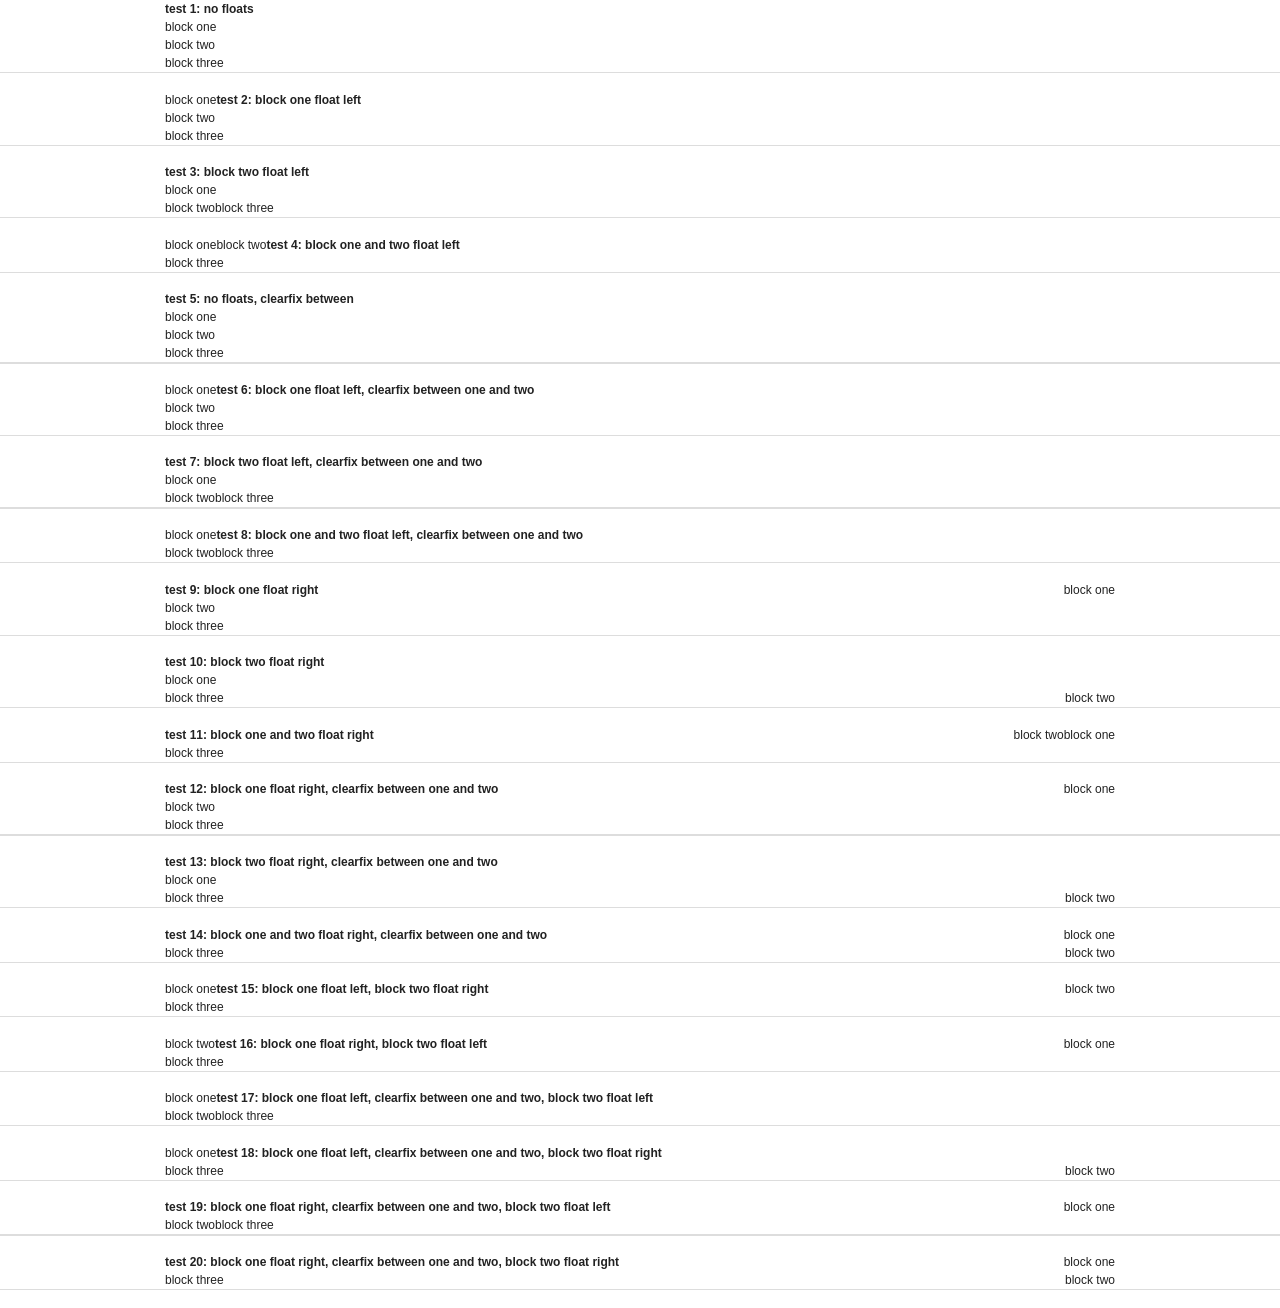
==== divblocktest.html @ 2306338f "added div block test (not for final product).  modified details links to float right.  modified to h" ====
<!DOCTYPE html PUBLIC "-//W3C//DTD XHTML 1.0 Strict//EN" "http://www.w3.org/TR/xhtml1/DTD/xhtml1-strict.dtd">
<html xmlns="http://www.w3.org/1999/xhtml" xml:lang="en" lang="en">
<head>
<title>div float tests</title>
  <meta http-equiv="Content-Type" content="text/html;charset=utf-8" />
  <link rel="stylesheet" type="text/css" href="css/screen.css" />
  <!--[if IE]>
    <link rel="stylesheet" href="css/ie.css" type="text/css" media="screen, projection" />
  <![endif]-->
</head>
<body>
<div class="container">
  <b>test 1: no floats</b>
  <div>block one</div>
  <div>block two</div>
  <div>block three</div>
</div>
<hr />
<div class="container">
  <b>test 2: block one float left</b>
  <div style="float:left;">block one</div>
  <div>block two</div>
  <div>block three</div>
</div>
<hr />
<div class="container">
  <b>test 3: block two float left</b>
  <div>block one</div>
  <div style="float:left;">block two</div>
  <div>block three</div>
</div>
<hr />
<div class="container">
  <b>test 4: block one and two float left</b>
  <div style="float:left;">block one</div>
  <div style="float:left;">block two</div>
  <div>block three</div>
</div>
<hr />
<div class="container">
  <b>test 5: no floats, clearfix between</b>
  <div>block one</div>
  <div class='clearfix'></div>
  <div>block two</div>
  <div>block three</div>
</div>
<hr />
<div class="container">
  <b>test 6: block one float left, clearfix between one and two</b>
  <div style="float:left;">block one</div>
  <div class='clearfix'></div>
  <div>block two</div>
  <div>block three</div>
</div>
<hr />
<div class="container">
  <b>test 7: block two float left, clearfix between one and two</b>
  <div>block one</div>
  <div class='clearfix'></div>
  <div style="float:left;">block two</div>
  <div>block three</div>
</div>
<hr />
<div class="container">
  <b>test 8: block one and two float left, clearfix between one and two</b>
  <div style="float:left;">block one</div>
  <div class='clearfix'></div>
  <div style="float:left;">block two</div>
  <div>block three</div>
</div>
<hr />
<div class="container">
  <b>test 9: block one float right</b>
  <div style="float:right;">block one</div>
  <div>block two</div>
  <div>block three</div>
</div>
<hr />
<div class="container">
  <b>test 10: block two float right</b>
  <div>block one</div>
  <div style="float:right;">block two</div>
  <div>block three</div>
</div>
<hr />
<div class="container">
  <b>test 11: block one and two float right</b>
  <div style="float:right;">block one</div>
  <div style="float:right;">block two</div>
  <div>block three</div>
</div>
<hr />
<div class="container">
  <b>test 12: block one float right, clearfix between one and two</b>
  <div style="float:right;">block one</div>
  <div class='clearfix'></div>
  <div>block two</div>
  <div>block three</div>
</div>
<hr />
<div class="container">
  <b>test 13: block two float right, clearfix between one and two</b>
  <div>block one</div>
  <div class='clearfix'></div>
  <div style="float:right;">block two</div>
  <div>block three</div>
</div>
<hr />
<div class="container">
  <b>test 14: block one and two float right, clearfix between one and two</b>
  <div style="float:right;">block one</div>
  <div class='clearfix'></div>
  <div style="float:right;">block two</div>
  <div>block three</div>
</div>
<hr />
<div class="container">
  <b>test 15: block one float left, block two float right</b>
  <div style="float:left;">block one</div>
  <div style="float:right;">block two</div>
  <div>block three</div>
</div>
<hr />
<div class="container">
  <b>test 16: block one float right, block two float left</b>
  <div style="float:right;">block one</div>
  <div style="float:left;">block two</div>
  <div>block three</div>
</div>
<hr />
<div class="container">
  <b>test 17: block one float left, clearfix between one and two, block two float left</b>
  <div style="float:left;">block one</div>
  <div class='clearfix'></div>
  <div style="float:left;">block two</div>
  <div>block three</div>
</div>
<hr />
<div class="container">
  <b>test 18: block one float left, clearfix between one and two, block two float right</b>
  <div style="float:left;">block one</div>
  <div class='clearfix'></div>
  <div style="float:right;">block two</div>
  <div>block three</div>
</div>
<hr />
<div class="container">
  <b>test 19: block one float right, clearfix between one and two, block two float left</b>
  <div style="float:right;">block one</div>
  <div class='clearfix'></div>
  <div style="float:left;">block two</div>
  <div>block three</div>
</div>
<hr />
<div class="container">
  <b>test 20: block one float right, clearfix between one and two, block two float right</b>
  <div style="float:right;">block one</div>
  <div class='clearfix'></div>
  <div style="float:right;">block two</div>
  <div>block three</div>
</div>
<hr />

</body>
</html>
---- css/screen.css ----
/* -----------------------------------------------------------------------


 Blueprint CSS Framework 0.8
 http://blueprintcss.org

   * Copyright (c) 2007-Present. See LICENSE for more info.
   * See README for instructions on how to use Blueprint.
   * For credits and origins, see AUTHORS.
   * This is a compressed file. See the sources in the 'src' directory.

----------------------------------------------------------------------- */

/* reset.css */
html, body, div, span, object, iframe, h1, h2, h3, h4, h5, h6, p, blockquote, pre, a, abbr, acronym, address, code, del, dfn, em, img, q, dl, dt, dd, ol, ul, li, fieldset, form, label, legend, table, caption, tbody, tfoot, thead, tr, th, td {margin:0;padding:0;border:0;font-weight:inherit;font-style:inherit;font-size:100%;font-family:inherit;vertical-align:baseline;}
body {line-height:1.5;}
table {border-collapse:separate;border-spacing:0;}
caption, th, td {text-align:left;font-weight:normal;}
table, td, th {vertical-align:middle;}
blockquote:before, blockquote:after, q:before, q:after {content:"";}
blockquote, q {quotes:"" "";}
a img {border:none;}

/* typography.css */
body {font-size:75%;color:#222;background:#fff;font-family:"Helvetica Neue", Arial, Helvetica, sans-serif;}
h1, h2, h3, h4, h5, h6 {font-weight:normal;color:#111;}
h1 {font-size:3em;line-height:1;margin-bottom:0.5em;}
h2 {font-size:2em;margin-bottom:0.75em;}
h3 {font-size:1.5em;line-height:1;margin-bottom:1em;}
h4 {font-size:1.2em;line-height:1.25;margin-bottom:1.25em;}
h5 {font-size:1em;font-weight:bold;margin-bottom:1.5em;}
h6 {font-size:1em;font-weight:bold;}
h1 img, h2 img, h3 img, h4 img, h5 img, h6 img {margin:0;}
p {margin:0 0 1.5em;}
p img.left {float:left;margin:1.5em 1.5em 1.5em 0;padding:0;}
p img.right {float:right;margin:1.5em 0 1.5em 1.5em;}
a:focus, a:hover {color:#000;}
a {color:#009;text-decoration:underline;}
blockquote {margin:1.5em;color:#666;font-style:italic;}
strong {font-weight:bold;}
em, dfn {font-style:italic;}
dfn {font-weight:bold;}
sup, sub {line-height:0;}
abbr, acronym {border-bottom:1px dotted #666;}
address {margin:0 0 1.5em;font-style:italic;}
del {color:#666;}
pre {margin:1.5em 0;white-space:pre;}
pre, code, tt {font:1em 'andale mono', 'lucida console', monospace;line-height:1.5;}
li ul, li ol {margin:0 1.5em;}
ul, ol {margin:0 0.5em 1em 0.5em;}
ul {list-style-type:none;}
ol {list-style-type:decimal;}
dl {margin:0 0 1.5em 0;}
dl dt {font-weight:bold;}
dd {margin-left:1.5em;}
table {margin-bottom:1.4em;width:100%;}
th {font-weight:bold;}
thead th {background:#c3d9ff;}
th, td, caption {padding:4px 10px 4px 5px;}
tr.even td {background:#e5ecf9;}
tfoot {font-style:italic;}
caption {background:#eee;}
.small {font-size:.8em;margin-bottom:1.875em;line-height:1.875em;}
.large {font-size:1.2em;line-height:2.5em;margin-bottom:1.25em;}
.hide {display:none;}
.quiet {color:#666;}
.loud {color:#000;}
.highlight {background:#ff0;}
.added {background:#060;color:#fff;}
.removed {background:#900;color:#fff;}
.first {margin-left:0;padding-left:0;}
.last {margin-right:0;padding-right:0;}
.top {margin-top:0;padding-top:0;}
.bottom {margin-bottom:0;padding-bottom:0;}

/* grid.css */
.container {width:950px;margin:0 auto;}
.showgrid {background:url(src/grid.png);}
.column, div.span-1, div.span-2, div.span-3, div.span-4, div.span-5, div.span-6, div.span-7, div.span-8, div.span-9, div.span-10, div.span-11, div.span-12, div.span-13, div.span-14, div.span-15, div.span-16, div.span-17, div.span-18, div.span-19, div.span-20, div.span-21, div.span-22, div.span-23, div.span-24 {float:left;margin-right:10px;}
.last, div.last {margin-right:0;}
.span-1 {width:30px;}
.span-2 {width:70px;}
.span-3 {width:110px;}
.span-4 {width:150px;}
.span-5 {width:190px;}
.span-6 {width:230px;}
.span-7 {width:270px;}
.span-8 {width:310px;}
.span-9 {width:350px;}
.span-10 {width:390px;}
.span-11 {width:430px;}
.span-12 {width:470px;}
.span-13 {width:510px;}
.span-14 {width:550px;}
.span-15 {width:590px;}
.span-16 {width:630px;}
.span-17 {width:670px;}
.span-18 {width:710px;}
.span-19 {width:750px;}
.span-20 {width:790px;}
.span-21 {width:830px;}
.span-22 {width:870px;}
.span-23 {width:910px;}
.span-24, div.span-24 {width:950px;margin:0;}
input.span-1, textarea.span-1, select.span-1 {width:30px!important;}
input.span-2, textarea.span-2, select.span-2 {width:50px!important;}
input.span-3, textarea.span-3, select.span-3 {width:90px!important;}
input.span-4, textarea.span-4, select.span-4 {width:130px!important;}
input.span-5, textarea.span-5, select.span-5 {width:170px!important;}
input.span-6, textarea.span-6, select.span-6 {width:210px!important;}
input.span-7, textarea.span-7, select.span-7 {width:250px!important;}
input.span-8, textarea.span-8, select.span-8 {width:290px!important;}
input.span-9, textarea.span-9, select.span-9 {width:330px!important;}
input.span-10, textarea.span-10, select.span-10 {width:370px!important;}
input.span-11, textarea.span-11, select.span-11 {width:410px!important;}
input.span-12, textarea.span-12, select.span-12 {width:450px!important;}
input.span-13, textarea.span-13, select.span-13 {width:490px!important;}
input.span-14, textarea.span-14, select.span-14 {width:530px!important;}
input.span-15, textarea.span-15, select.span-15 {width:570px!important;}
input.span-16, textarea.span-16, select.span-16 {width:610px!important;}
input.span-17, textarea.span-17, select.span-17 {width:650px!important;}
input.span-18, textarea.span-18, select.span-18 {width:690px!important;}
input.span-19, textarea.span-19, select.span-19 {width:730px!important;}
input.span-20, textarea.span-20, select.span-20 {width:770px!important;}
input.span-21, textarea.span-21, select.span-21 {width:810px!important;}
input.span-22, textarea.span-22, select.span-22 {width:850px!important;}
input.span-23, textarea.span-23, select.span-23 {width:890px!important;}
input.span-24, textarea.span-24, select.span-24 {width:940px!important;}
.append-1 {padding-right:40px;}
.append-2 {padding-right:80px;}
.append-3 {padding-right:120px;}
.append-4 {padding-right:160px;}
.append-5 {padding-right:200px;}
.append-6 {padding-right:240px;}
.append-7 {padding-right:280px;}
.append-8 {padding-right:320px;}
.append-9 {padding-right:360px;}
.append-10 {padding-right:400px;}
.append-11 {padding-right:440px;}
.append-12 {padding-right:480px;}
.append-13 {padding-right:520px;}
.append-14 {padding-right:560px;}
.append-15 {padding-right:600px;}
.append-16 {padding-right:640px;}
.append-17 {padding-right:680px;}
.append-18 {padding-right:720px;}
.append-19 {padding-right:760px;}
.append-20 {padding-right:800px;}
.append-21 {padding-right:840px;}
.append-22 {padding-right:880px;}
.append-23 {padding-right:920px;}
.prepend-1 {padding-left:40px;}
.prepend-2 {padding-left:80px;}
.prepend-3 {padding-left:120px;}
.prepend-4 {padding-left:160px;}
.prepend-5 {padding-left:200px;}
.prepend-6 {padding-left:240px;}
.prepend-7 {padding-left:280px;}
.prepend-8 {padding-left:320px;}
.prepend-9 {padding-left:360px;}
.prepend-10 {padding-left:400px;}
.prepend-11 {padding-left:440px;}
.prepend-12 {padding-left:480px;}
.prepend-13 {padding-left:520px;}
.prepend-14 {padding-left:560px;}
.prepend-15 {padding-left:600px;}
.prepend-16 {padding-left:640px;}
.prepend-17 {padding-left:680px;}
.prepend-18 {padding-left:720px;}
.prepend-19 {padding-left:760px;}
.prepend-20 {padding-left:800px;}
.prepend-21 {padding-left:840px;}
.prepend-22 {padding-left:880px;}
.prepend-23 {padding-left:920px;}
div.border {padding-right:4px;margin-right:5px;border-right:1px solid #eee;}
div.colborder {padding-right:24px;margin-right:25px;border-right:1px solid #eee;}
.pull-1 {margin-left:-40px;}
.pull-2 {margin-left:-80px;}
.pull-3 {margin-left:-120px;}
.pull-4 {margin-left:-160px;}
.pull-5 {margin-left:-200px;}
.pull-6 {margin-left:-240px;}
.pull-7 {margin-left:-280px;}
.pull-8 {margin-left:-320px;}
.pull-9 {margin-left:-360px;}
.pull-10 {margin-left:-400px;}
.pull-11 {margin-left:-440px;}
.pull-12 {margin-left:-480px;}
.pull-13 {margin-left:-520px;}
.pull-14 {margin-left:-560px;}
.pull-15 {margin-left:-600px;}
.pull-16 {margin-left:-640px;}
.pull-17 {margin-left:-680px;}
.pull-18 {margin-left:-720px;}
.pull-19 {margin-left:-760px;}
.pull-20 {margin-left:-800px;}
.pull-21 {margin-left:-840px;}
.pull-22 {margin-left:-880px;}
.pull-23 {margin-left:-920px;}
.pull-24 {margin-left:-960px;}
.pull-1, .pull-2, .pull-3, .pull-4, .pull-5, .pull-6, .pull-7, .pull-8, 
.pull-9, .pull-10, .pull-11, .pull-12, .pull-13, .pull-14, .pull-15, .pull-16, 
.pull-17, .pull-18, .pull-19, .pull-20, .pull-21, .pull-22, .pull-23, .pull-24 {float:left;position:relative;}
.push-1 {margin:0 -40px 1.5em 40px;}
.push-2 {margin:0 -80px 1.5em 80px;}
.push-3 {margin:0 -120px 1.5em 120px;}
.push-4 {margin:0 -160px 1.5em 160px;}
.push-5 {margin:0 -200px 1.5em 200px;}
.push-6 {margin:0 -240px 1.5em 240px;}
.push-7 {margin:0 -280px 1.5em 280px;}
.push-8 {margin:0 -320px 1.5em 320px;}
.push-9 {margin:0 -360px 1.5em 360px;}
.push-10 {margin:0 -400px 1.5em 400px;}
.push-11 {margin:0 -440px 1.5em 440px;}
.push-12 {margin:0 -480px 1.5em 480px;}
.push-13 {margin:0 -520px 1.5em 520px;}
.push-14 {margin:0 -560px 1.5em 560px;}
.push-15 {margin:0 -600px 1.5em 600px;}
.push-16 {margin:0 -640px 1.5em 640px;}
.push-17 {margin:0 -680px 1.5em 680px;}
.push-18 {margin:0 -720px 1.5em 720px;}
.push-19 {margin:0 -760px 1.5em 760px;}
.push-20 {margin:0 -800px 1.5em 800px;}
.push-21 {margin:0 -840px 1.5em 840px;}
.push-22 {margin:0 -880px 1.5em 880px;}
.push-23 {margin:0 -920px 1.5em 920px;}
.push-24 {margin:0 -960px 1.5em 960px;}
.push-1, .push-2, .push-3, .push-4, .push-5, .push-6, .push-7, .push-8, 
.push-9, .push-10, .push-11, .push-12, .push-13, .push-14, .push-15, .push-16, 
.push-17, .push-18, .push-19, .push-20, .push-21, .push-22, .push-23, .push-24 {float:right;position:relative;}
.prepend-top {margin-top:1.5em;}
.append-bottom {margin-bottom:1.5em;}
.box {padding:1.5em;margin-bottom:1.5em;background:#E5ECF9;}
hr {background:#ddd;color:#ddd;clear:both;float:none;width:100%;height:.1em;margin:0 0 1.45em;border:none;}
hr.space {background:#fff;color:#fff;}
.clearfix:after, .container:after {content:"\0020";display:block;height:0;clear:both;visibility:hidden;overflow:hidden;}
.clearfix, .container {display:block;}
.clear {clear:both;}

/* forms.css */
label {font-weight:bold;}
fieldset {padding:1.4em;margin:0 0 1.5em 0;border:1px solid #ccc;}
legend {font-weight:bold;font-size:1.2em;}
input.text, input.title, textarea, select {margin:0.5em 0;border:1px solid #bbb;}
input.text:focus, input.title:focus, textarea:focus, select:focus {border:1px solid #666;}
input.text, input.title {width:300px;padding:5px;}
input.title {font-size:1.5em;}
textarea {width:300px;height:200px;padding:5px;}
.error, .notice, .success {padding:.8em;margin-bottom:1em;border:2px solid #ddd;}
.error {background:#FBE3E4;color:#8a1f11;border-color:#FBC2C4;}
.notice {background:#FFF6BF;color:#514721;border-color:#FFD324;}
.success {background:#E6EFC2;color:#264409;border-color:#C6D880;}
.error a {color:#8a1f11;}
.notice a {color:#514721;}
.success a {color:#264409;}

/* application.css */
/* Corner radius */
.ui-corner-tl {-moz-border-radius-topleft:4px;-webkit-border-top-left-radius:4px;}
.ui-corner-tr {-moz-border-radius-topright:4px;-webkit-border-top-right-radius:4px;}
.ui-corner-bl {-moz-border-radius-bottomleft:4px;-webkit-border-bottom-left-radius:4px;}
.ui-corner-br {-moz-border-radius-bottomright:4px;-webkit-border-bottom-right-radius:4px;}
.ui-corner-top {-moz-border-radius-topleft:4px;-webkit-border-top-left-radius:4px;-moz-border-radius-topright:4px;-webkit-border-top-right-radius:4px;}
.ui-corner-bottom {-moz-border-radius-bottomleft:4px;-webkit-border-bottom-left-radius:4px;-moz-border-radius-bottomright:4px;-webkit-border-bottom-right-radius:4px;}
.ui-corner-right {-moz-border-radius-topright:4px;-webkit-border-top-right-radius:4px;-moz-border-radius-bottomright:4px;-webkit-border-bottom-right-radius:4px;}
.ui-corner-left {-moz-border-radius-topleft:4px;-webkit-border-top-left-radius:4px;-moz-border-radius-bottomleft:4px;-webkit-border-bottom-left-radius:4px;}
.ui-corner-all {-moz-border-radius:4px;-webkit-border-radius:4px;}
/* datepicker */
.ui-datepicker {border:1px solid #666;background-color:#fff;}
.ui-datepicker-title {text-align:center;background-color:#eee;}
.ui-datepicker-header {border:1px solid #666;margin:2px;}
.ui-datepicker-calendar {margin:0 0 2px;}
.ui-datepicker-calendar th {background-color:#fff;}
.ui-datepicker-calendar td {cursor:pointer;padding:1px;text-align:right;}
.ui-datepicker-calendar td a {background-color:#eee;border:1px solid #ccc;color:#222;display:block;padding:2px;text-decoration:none;}
.ui-datepicker-calendar td a:hover {background-color:#ccc;border:1px solid #666;}
.ui-datepicker-calendar td.ui-datepicker-unselectable, td.ui-state-disabled {background-color:#fff;border:none;cursor:default;}
/* helper*/
.ui-helper-hidden-accessible { position: absolute; left: -99999999px; }
/* lightbox */
.dialog-error {background:#FFF;border:2px solid #FBC2C4;color:#8a1f11;}
.dialog-error .ui-dialog-buttonpane{margin:0 10px 2px 10px;}
.dialog-error .ui-dialog-content{padding:5px;}
.dialog-error .ui-dialog-title{display:block;}
.dialog-error .ui-dialog-titlebar{background:#FBE3E4;border:1px solid #FBC2C4;font-weight:bold;padding:4px;margin:2px;}
/* images */
.ui-icon {display:block;text-indent:-99999px;overflow:hidden;background-repeat:no-repeat;width:16px;height:16px;background-image:url(images/ui-icons_222222_256x240.png);}
.ui-icon-border{background-color:#E6EFC2;border:1px dotted #264409;cursor:pointer;float:left;}
.ui-icon-closethick {background-position: -96px -128px;float:right;margin-top:-1.5em;}
.ui-icon-circle-triangle-e {background-position: -48px -192px;float:right;}
.ui-icon-circle-triangle-w {background-position: -80px -192px;float:left;}
.ui-icon-details{background-position: -128px -112px;margin:0 3px 0 0;}
.ui-icon-dragdrop{background-position: -128px -48px;margin:1em 3px 0 0;}
/*.ui-icon-gripsmall-diagonal-se ui-icon-grip-diagonal-se {background-position: -80px -224px;}*/
.ui-state-hover .ui-icon, .ui-state-focus .ui-icon {background-image: url(images/ui-icons_454545_256x240.png); }
.ui-state-active .ui-icon {background-image: url(images/ui-icons_454545_256x240.png); }
.ui-widget-overlay {position:absolute;top:0;left:0;width:100%;height:100%;background-color:#A9A9A9;opacity:0.5;}

/* grid */
.append-light-1{padding-right:5px;}
.prepend-light-1{padding-left:5px;}
.push-light-img{margin-left:21px;}
.push-light-4{margin-left:20px;}
.fl{float:left;}
.fr{float:right;}

/* grid specific*/
#items li.item{padding:1px 4px;margin:10px 5px 1px;border:1px solid #eee;border-right:3px solid #B5B5B5;border-bottom:3px solid #B5B5B5}
div.itemtoolbar{margin-top:4px;}
div.lcolborder{padding-left:24px;border-left:1px solid #eee;}
div.tgcmdiv{border-top:1px solid #eee;}
ul#main_links li{float:left;padding-left:4px;}

/* forms */
.tall-light-7{height:35px;}
.tall-4{height:70px;}
.tall-5{height:90px;}
.tall-6{height:110px;}
.valigntop{vertical-align:top;}
.valignmid{vertical-align:middle;}
---- css/ie.css ----
/* ie.css */
body {text-align:center;}
.container {text-align:left;}
* html legend {margin:0px -8px 16px 0;padding:0;}
ol {margin-left:2em;}
sup {vertical-align:text-top;}
sub {vertical-align:text-bottom;}
html>body p code {*white-space:normal;}
hr {margin:-8px auto 11px;}
.clearfix, .container {display:inline-block;}
* html .clearfix, * html .container {height:1%;}
fieldset {padding-top:0;}
input.text, input.title {padding:2px;}
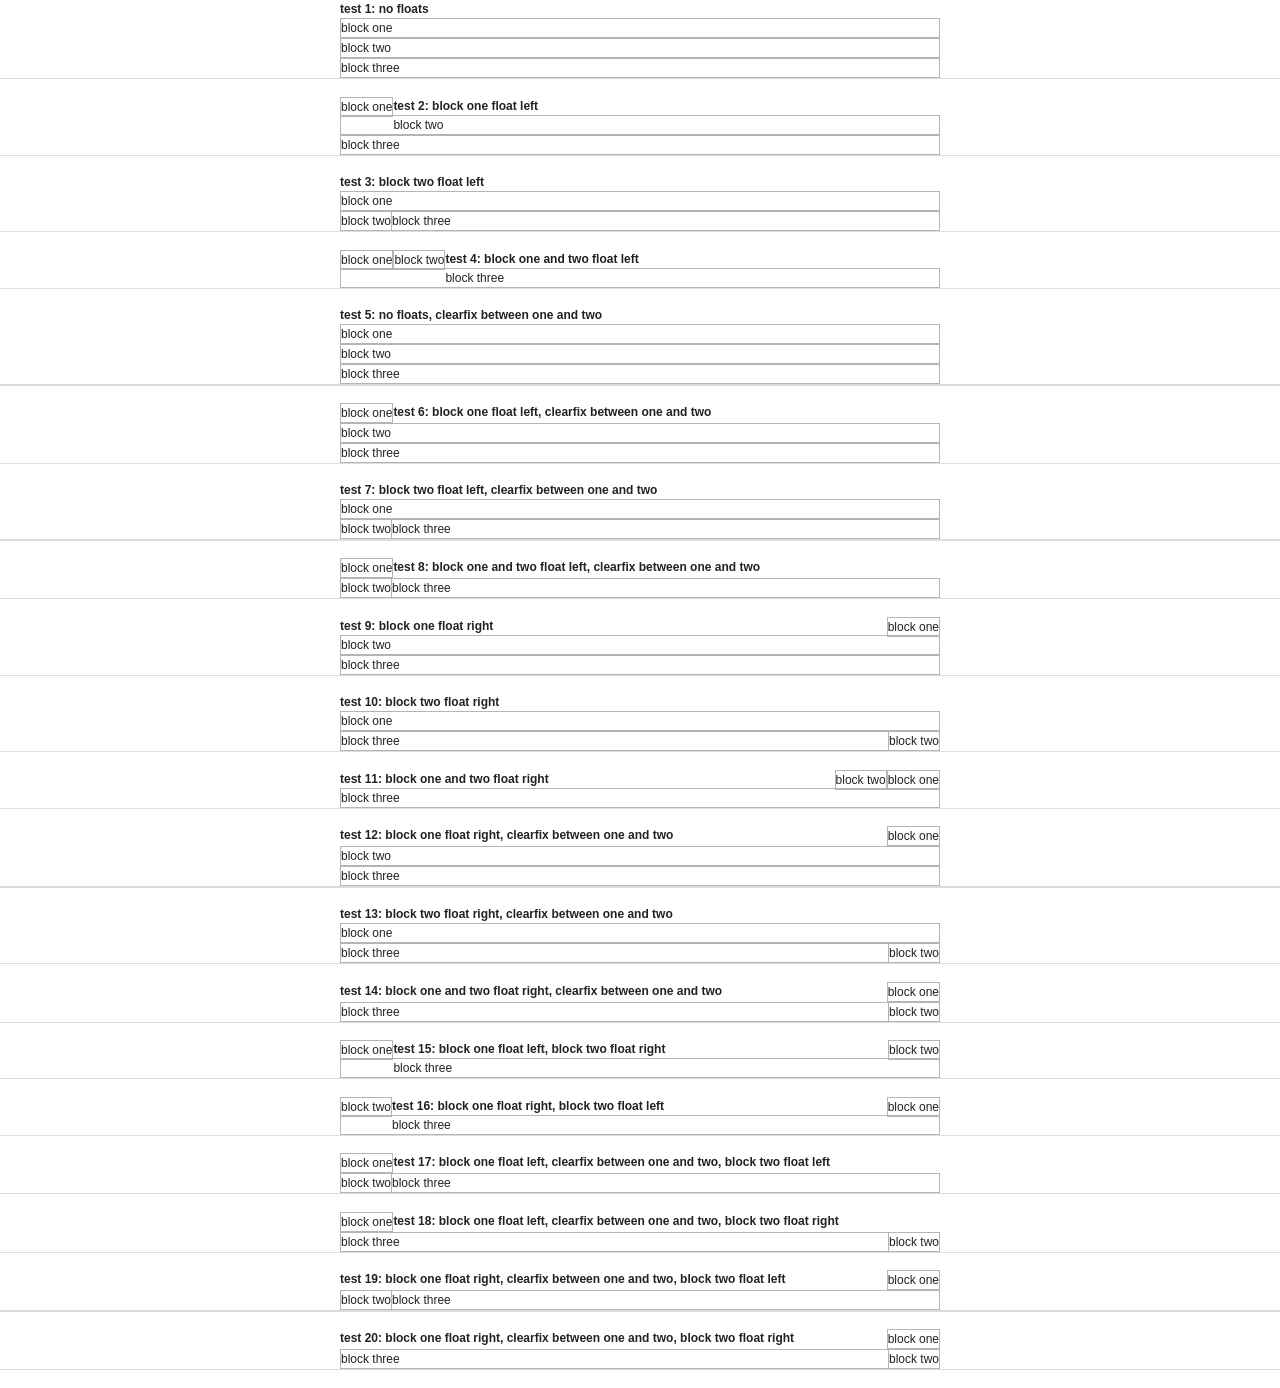
==== commit 00b39f7f: "modified item layouts to be awesome." ====
--- a/divblocktest.html
+++ b/divblocktest.html
@@ -3,10 +3,12 @@
 <head>
 <title>div float tests</title>
   <meta http-equiv="Content-Type" content="text/html;charset=utf-8" />
-  <link rel="stylesheet" type="text/css" href="css/screen.css" />
-  <!--[if IE]>
-    <link rel="stylesheet" href="css/ie.css" type="text/css" media="screen, projection" />
-  <![endif]-->
+  <link rel="stylesheet" type="text/css" href="css/screen.css" />
+  <style type="text/css">
+    .container{width:600px;}
+    .container div{border:1px solid #B5B5B5;}
+    .container div.clearfix{border:0px;}
+  </style>
 </head>
 <body>
 <div class="container">
@@ -38,7 +40,7 @@
 </div>
 <hr />
 <div class="container">
-  <b>test 5: no floats, clearfix between</b>
+  <b>test 5: no floats, clearfix between one and two</b>
   <div>block one</div>
   <div class='clearfix'></div>
   <div>block two</div>
--- a/css/screen.css
+++ b/css/screen.css
@@ -1,14 +1,10 @@
 /* -----------------------------------------------------------------------
-
-
  Blueprint CSS Framework 0.8
  http://blueprintcss.org
-
    * Copyright (c) 2007-Present. See LICENSE for more info.
    * See README for instructions on how to use Blueprint.
    * For credits and origins, see AUTHORS.
    * This is a compressed file. See the sources in the 'src' directory.
-
 ----------------------------------------------------------------------- */
 
 /* reset.css */
@@ -285,13 +281,15 @@
 .dialog-error .ui-dialog-titlebar{background:#FBE3E4;border:1px solid #FBC2C4;font-weight:bold;padding:4px;margin:2px;}
 /* images */
 .ui-icon {display:block;text-indent:-99999px;overflow:hidden;background-repeat:no-repeat;width:16px;height:16px;background-image:url(images/ui-icons_222222_256x240.png);}
-.ui-icon-border{background-color:#E6EFC2;border:1px dotted #264409;cursor:pointer;float:left;}
+.ui-icon-border-green{background-color:#E6EFC2;border:1px dotted #264409;cursor:pointer;float:left;}
+.ui-icon-border-blue{background-color:#E5ECF9;border:1px dotted #264409;cursor:pointer;float:left;}
 .ui-icon-closethick {background-position: -96px -128px;float:right;margin-top:-1.5em;}
 .ui-icon-circle-triangle-e {background-position: -48px -192px;float:right;}
 .ui-icon-circle-triangle-w {background-position: -80px -192px;float:left;}
 .ui-icon-details{background-position: -128px -112px;margin:0 3px 0 0;}
 .ui-icon-dragdrop{background-position: -128px -48px;margin:1em 3px 0 0;}
 /*.ui-icon-gripsmall-diagonal-se ui-icon-grip-diagonal-se {background-position: -80px -224px;}*/
+.ui-sortable-helper{background-color:#FFF;}
 .ui-state-hover .ui-icon, .ui-state-focus .ui-icon {background-image: url(images/ui-icons_454545_256x240.png); }
 .ui-state-active .ui-icon {background-image: url(images/ui-icons_454545_256x240.png); }
 .ui-widget-overlay {position:absolute;top:0;left:0;width:100%;height:100%;background-color:#A9A9A9;opacity:0.5;}
@@ -305,10 +303,12 @@
 .fr{float:right;}
 
 /* grid specific*/
-#items li.item{padding:1px 4px;margin:10px 5px 1px;border:1px solid #eee;border-right:3px solid #B5B5B5;border-bottom:3px solid #B5B5B5}
-div.itemtoolbar{margin-top:4px;}
+#items li.item{padding:1px 2px;margin:10px 1px 1px;border:1px solid #eee;border-right:3px solid #B5B5B5;border-bottom:3px solid #B5B5B5}
+div.itemtoolbar{margin-top:4px;position:absolute;top:0;right:0;}
 div.lcolborder{padding-left:24px;border-left:1px solid #eee;}
-div.tgcmdiv{border-top:1px solid #eee;}
+div.itemcontent{border-left:1px solid #eee;float:left;position:relative;width:96%;overflow:hidden;}
+div.tgcmdiv{border-top:1px solid #eee;float:left;width:100%}
+li.item{overflow:auto;}
 ul#main_links li{float:left;padding-left:4px;}
 
 /* forms */
